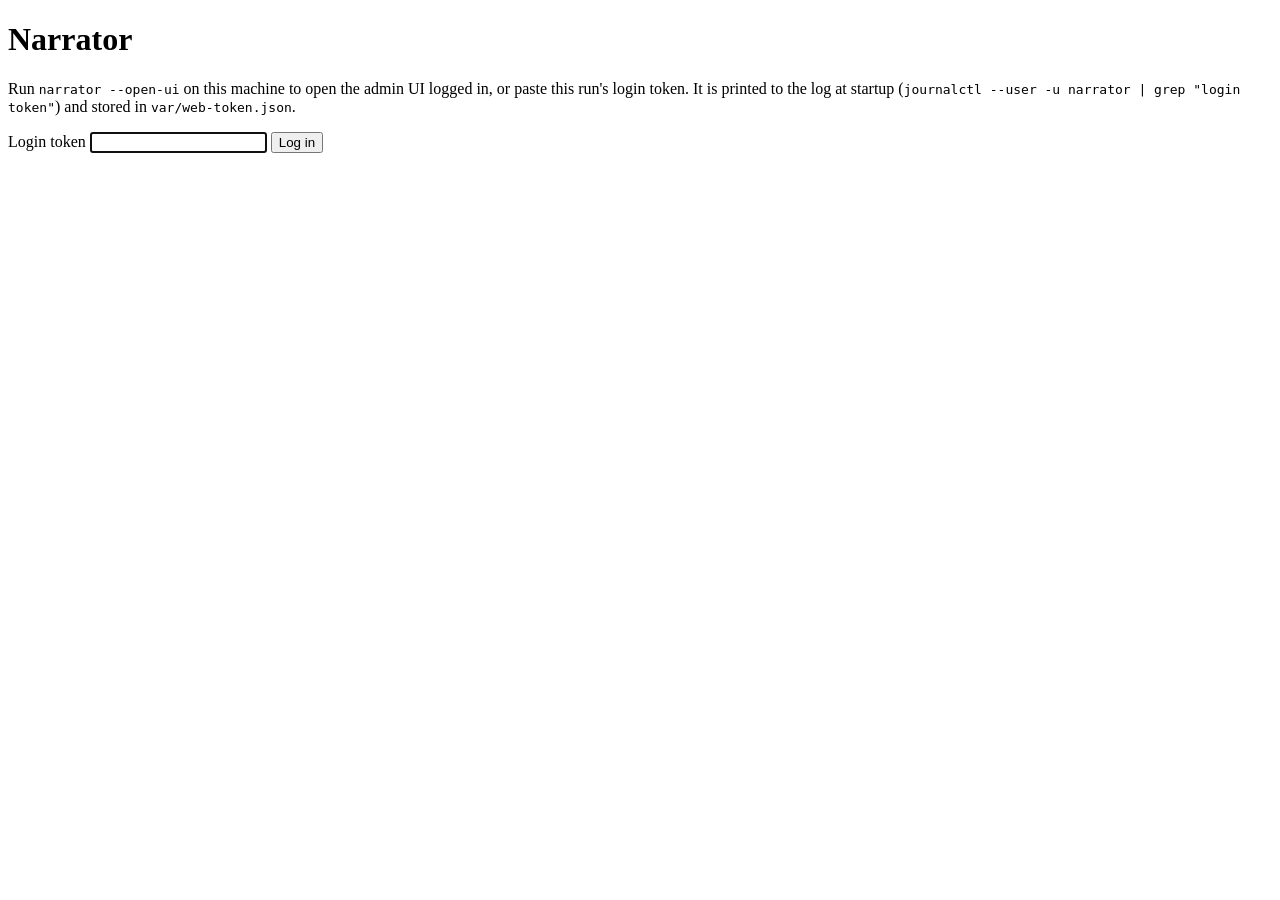
==== src/narrator/web/static/login.html @ 503ce90d "Web UI + service, health checks, segmenter, units, CUDA build option - Replace the Tk GUI with the a" ====
<!doctype html>
<html lang="en">
<head>
<meta charset="utf-8">
<meta name="viewport" content="width=device-width, initial-scale=1">
<title>Narrator login</title>
<link rel="stylesheet" href="/static/style.css">
<link rel="icon" href="/static/icon.svg" type="image/svg+xml">
<script src="/static/login.js" defer></script>
</head>
<body class="login-page">
<main class="login">
  <h1>Narrator</h1>
  <p>Run <code>narrator --open-ui</code> on this machine to open the admin UI logged in, or paste this
    run's login token. It is printed to the log at startup
    (<code>journalctl --user -u narrator | grep "login token"</code>) and stored in
    <code>var/web-token.json</code>.</p>
  <p id="login-error" class="err" hidden>That token was not accepted (tokens change on every start).</p>
  <form method="post" action="/auth">
    <label for="token">Login token</label>
    <input id="token" name="token" type="password" autocomplete="off" required autofocus>
    <button type="submit" class="primary">Log in</button>
  </form>
</main>
</body>
</html>
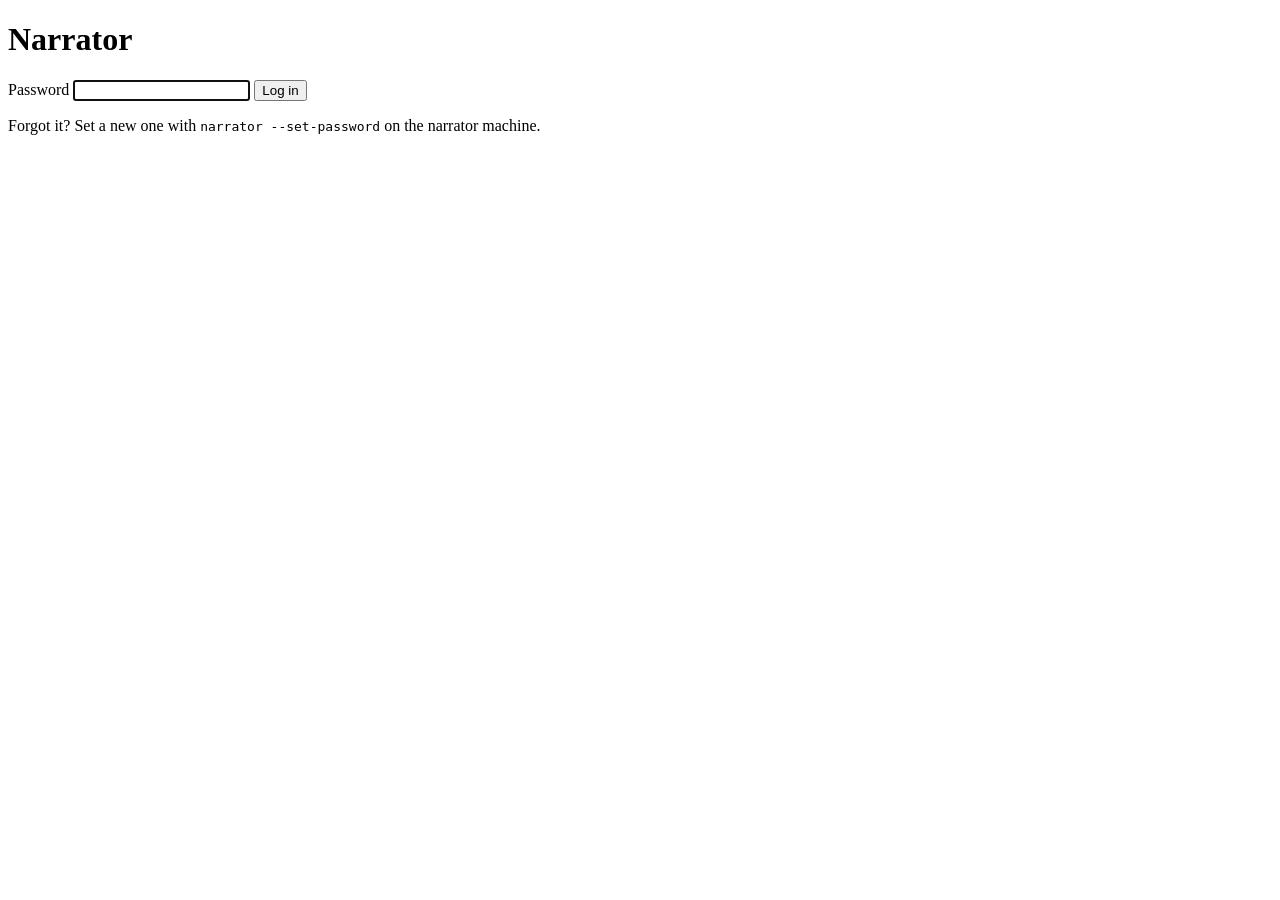
==== commit 4b274fa6: "Remove session recording + transcript file; web UI reachable from the LAN - Drop narrator.recording," ====
--- a/src/narrator/web/static/login.html
+++ b/src/narrator/web/static/login.html
@@ -11,16 +11,17 @@
 <body class="login-page">
 <main class="login">
   <h1>Narrator</h1>
-  <p>Run <code>narrator --open-ui</code> on this machine to open the admin UI logged in, or paste this
-    run's login token. It is printed to the log at startup
-    (<code>journalctl --user -u narrator | grep "login token"</code>) and stored in
-    <code>var/web-token.json</code>.</p>
-  <p id="login-error" class="err" hidden>That token was not accepted (tokens change on every start).</p>
-  <form method="post" action="/auth">
-    <label for="token">Login token</label>
-    <input id="token" name="token" type="password" autocomplete="off" required autofocus>
+  <p id="login-error" class="err" hidden>Wrong password.</p>
+  <div id="no-password" hidden>
+    <p class="err">No password is set yet, so nobody can log in.</p>
+    <p>On the narrator machine run <code>narrator --set-password</code>, then reload this page.</p>
+  </div>
+  <form id="login-form" method="post" action="/auth">
+    <label for="password">Password</label>
+    <input id="password" name="password" type="password" autocomplete="current-password" required autofocus>
     <button type="submit" class="primary">Log in</button>
   </form>
+  <p class="small muted">Forgot it? Set a new one with <code>narrator --set-password</code> on the narrator machine.</p>
 </main>
 </body>
 </html>
